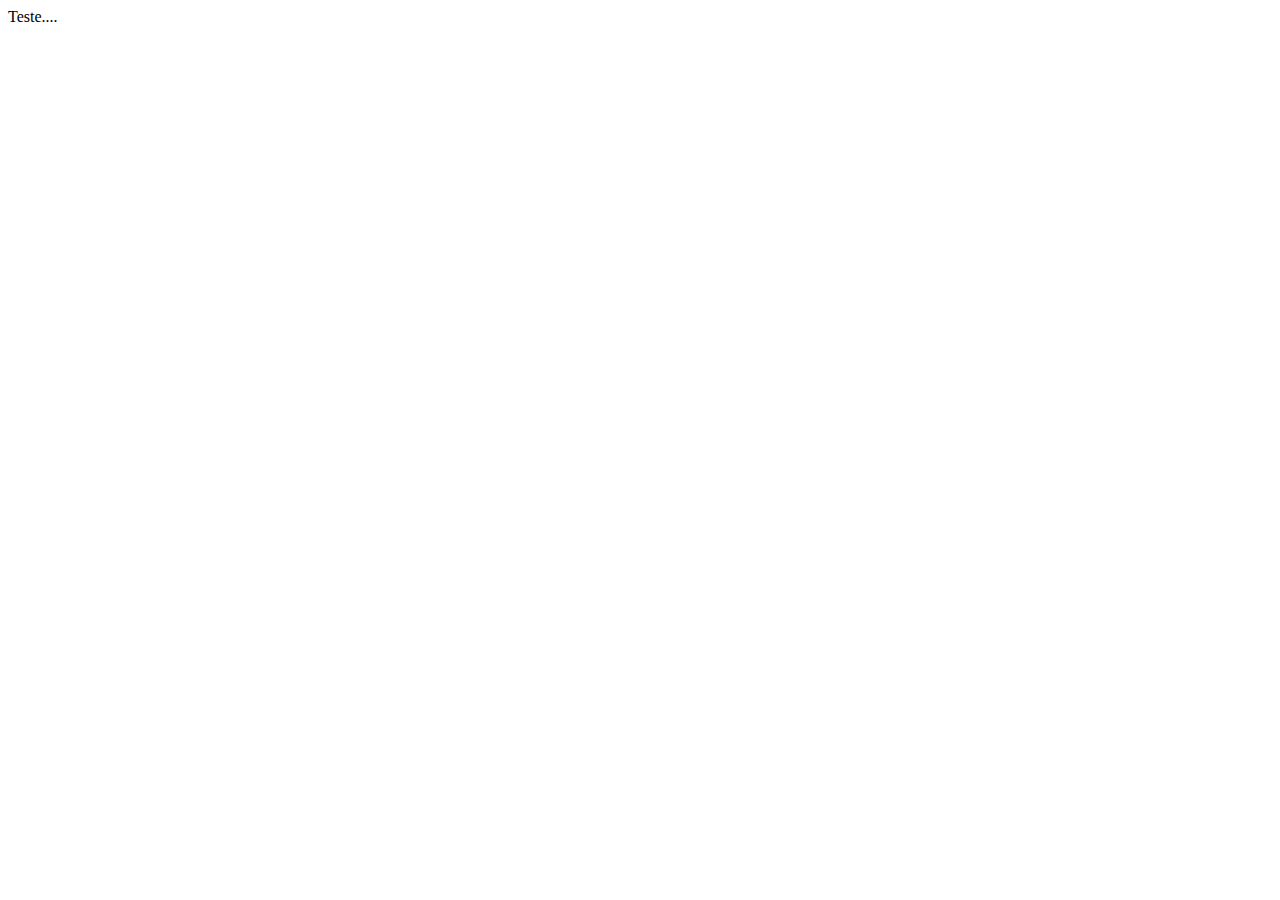
==== src/views/index.html @ 2f779361 "Initial commit" ====
<!DOCTYPE html>
<html lang="en">
  <head>
    <meta charset="UTF-8" />
    <meta name="viewport" content="width=device-width, initial-scale=1.0" />
    <title>Document</title>
  </head>
  <body>
    Teste....
  </body>
</html>
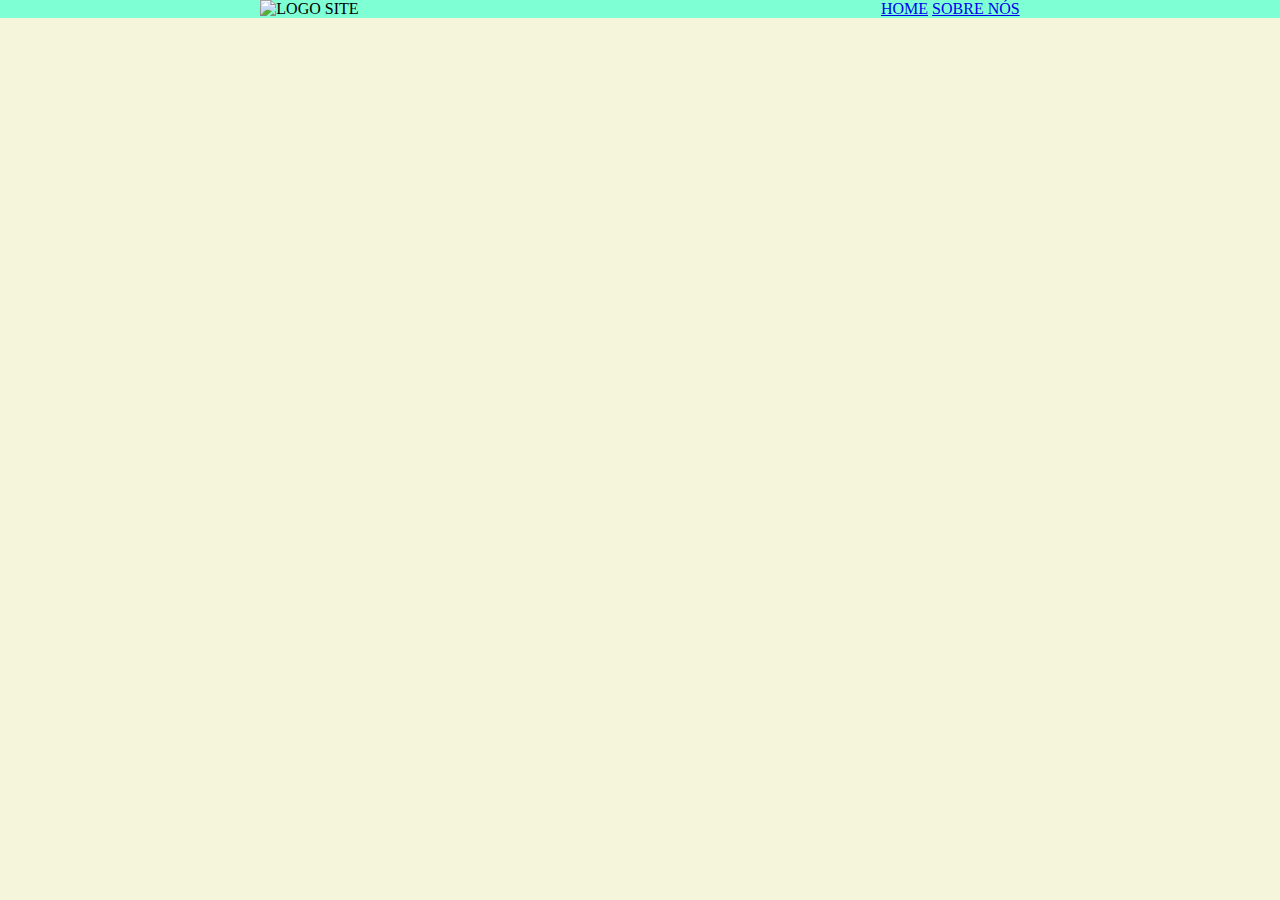
==== commit ffcc8483: "ADICIONANDO LOGO /CSS E LINKS PARA IR AS PÁGINAS" ====
--- a/src/views/index.html
+++ b/src/views/index.html
@@ -3,9 +3,37 @@
   <head>
     <meta charset="UTF-8" />
     <meta name="viewport" content="width=device-width, initial-scale=1.0" />
-    <title>Document</title>
+    <title>Página Inicial</title>
+
+    <style>
+      * {
+        margin: 0;
+        padding: 0;
+        box-sizing: border-box;
+      }
+      body {
+        background-color: beige;
+      }
+      .menu {
+        background-color: aquamarine;
+        display: flex;
+        justify-content: space-around;
+        align-items: center;
+      }
+    </style>
   </head>
   <body>
-    Teste....
+    <nav class="menu">
+      <img
+        width="100"
+        src="https://midias.agazeta.com.br/2020/05/01/ayrton-senna-conquistou-tres-titulos-mundiais-de-formula-1-e-se-tornou-um-dos-maiores-pilotos-da-historia-da-categoria-238593-article.jpg"
+        alt="LOGO SITE"
+      />
+
+      <ul>
+        <a href="/">HOME</a>
+        <a href="/sobre">SOBRE NÓS</a>
+      </ul>
+    </nav>
   </body>
 </html>
